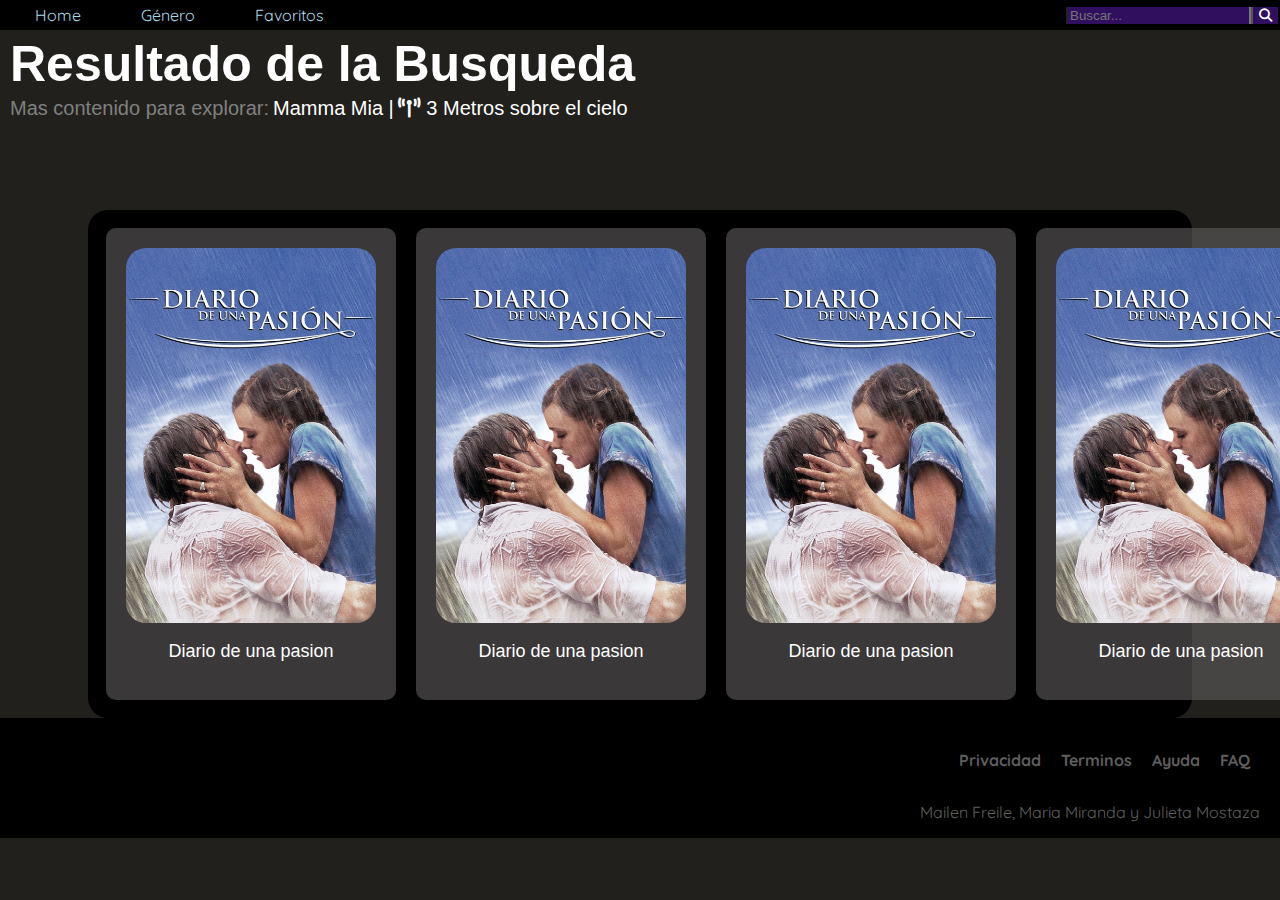
==== busqueda.html @ 89804a3c "Cambios en las distintas paginas y css." ====
<!DOCTYPE html>
<html lang="en">

<head>
    <meta charset="UTF-8">
    <meta name="viewport" content="width=device-width, initial-scale=1.0">
    <title>Document</title>
    <link rel="stylesheet" href="https://cdnjs.cloudflare.com/ajax/libs/font-awesome/6.3.0/css/all.min.css">
    <link rel="stylesheet" href="./css/styles.css">
    <link rel="preconnect" href="https://fonts.googleapis.com">
    <link rel="preconnect" href="https://fonts.gstatic.com" crossorigin>
    <link href="https://fonts.googleapis.com/css2?family=Quicksand&display=swap" rel="stylesheet">
</head>

<body>
    <header class="header flex">

        <nav class="flex">
            <ul class="flex ulHeader">
                <li class="noBullets"><a href="#" class="aHeader sinestilo">Home</a></li>
                <li class="noBullets"><a href="#" class="aHeader sinestilo">Género</a></li>
                <li class="noBullets"><a href="#" class="aHeader sinestilo">Favoritos</a></li>
            </ul>
        </nav>


        <section class="flex">
            <div class="cajaform">
                <form class="form" action="./busqueda.html" method="get">
                    <input type="text" class="barra-buscadora" placeholder="Buscar...">
                    <button type="submit" class="boton-busqueda"> <i class="fa-solid fa-magnifying-glass"></i></button>
                </form>
            </div>
        </section>

    </header>

    <main class="mainBusqueda">
        <h2 class="titbusqueda">Resultado de la Busqueda</h2>
        <div class="cont">
            <p class="contenido">Mas contenido para explorar: </p>
            <p class="contenido2">Mamma Mia |</p>
            <p class="contenido3"><i class="fa-solid fa-tower-broadcast"></i> 3 Metros sobre el cielo</p>
        </div>

        <section class="buscados">
            <a class="underline" href="#">
                <article class="diario">
                    <img class="imgdiario" src="./img/DiarioDeUnaPasionPosterLA.webp" alt="DiarioDeUnaPasion">
                    <p class="tit">Diario de una pasion</p>
                </article>
            </a>
            <a class="underline"href="#">
                <article class="diario">
                    <img class="imgdiario" src="./img/DiarioDeUnaPasionPosterLA.webp" alt="DiarioDeUnaPasion">
                    <p class="tit">Diario de una pasion</p>
                </article>
            </a>
            <a class="underline"href="#">
                <article class="diario">
                    <img class="imgdiario" src="./img/DiarioDeUnaPasionPosterLA.webp" alt="DiarioDeUnaPasion">
                    <p class="tit">Diario de una pasion</p>
                </article>
            </a>
            <a class="underline"href="#">
                <article class="diario">
                    <img class="imgdiario" src="./img/DiarioDeUnaPasionPosterLA.webp" alt="DiarioDeUnaPasion">
                    <p class="tit">Diario de una pasion</p>
                </article>
            </a>
    </main>

    <footer class="footer_class">
        <section class="sect1">
            <ul class="ulfooter">
                <li class="itemfooter"><a href="#">Privacidad</a></li>
                <li class="itemfooter"><a href="#">Terminos</a></li>
                <li class="itemfooter"><a href="#">Ayuda</a></li>
                <li class="itemfooter"><a href="#">FAQ</a></li>
            </ul>
        </section>

        <section class="sect2">
            <p class="miembros"> Mailen Freile, Maria Miranda y Julieta Mostaza</p>
        </section>
    </footer>

</body>

</html>
---- css/styles.css ----
/*generales del header*/
.flex {
    display: flex;
    flex-direction: row;
}

.sinestilo {
    text-decoration: none;
}

.noBullets {
    list-style-type: none;
}



.main-background {
    background-color: black;
}

/*Específicos*/
.header {
    background-color: rgb(0, 0, 0);
    justify-content: space-between;
}

.logo {
    width: 100vw;
}

.ulHeader {
    align-items: center;
    flex-direction: row;
    margin: 5px;
    padding: 0px;
}

.aHeader {
    color: lightblue;
    font-family: "Quicksand", sans-serif;
    margin: 15px;
    padding: 15px;
}

.aHeader:hover {
    color: rgb(173, 134, 210);
}

.cajaform {
    align-self: center;
}

.form {
    display: flex;
    justify-content: flex-end;
    align-items: center;
    margin-right: auto;
    align-self: flex-end;
}

.boton-busqueda {
    background-color: #300f5f;
    color: #fff;
    border-block: none;
}

.barra-buscadora {
    background-color: #300f5f;
    color: #fff;
    border-block: none;
}

/* Header responsivo*/

@media (max-width: 420px) {
    .flex {
        justify-content: center;
        margin: 5px;
    }

    .header {
        flex-direction: column;
    }

    .logo {
        width: 100%;

    }

    .aHeader {
        font-size: smaller;
    }
}

/* -----  FOOTER ----- */
a {
    text-decoration: none;
    color: rgba(255, 255, 255, 0.378);
    font-family: 'Quicksand', sans-serif;
}


.footer_class {
    background-color: black;
    display: flex;
    flex-direction: column;
    align-items: flex-end;
    padding: 0px 20px;
}

.itemfooter {
    margin: 0px 10px;
    display: flex;
    align-items: center;
    font-weight: bold;
}

.itemfooter a:hover {
    color: rgb(173, 134, 210);
    /* Color de resaltado al pasar el mouse*/
}

.ulfooter {
    display: flex;
    flex-direction: row;
    flex-wrap: wrap;
    list-style-type: none;
    justify-content: center;
    background-color: black;
    justify-content: space-around;
    height: 4vh;
    align-items: flex-end;
}

.miembros {
    color: rgba(255, 255, 255, 0.378);
    display: flex;
    align-items: flex-end;
    font-family: 'Quicksand', sans-serif;
    text-align: center;
}

body {
    margin: 0;
    padding: 0;
    font-family: 'Quicksand', sans-serif;
    background-color: #21201c;
}

a {
    text-decoration: none;
}

.main {
    background-color: black;
    text-align: left;
    display: flex;
    flex-direction: column;
    align-items: center;
}

.titulo_section {
    width: 100%;
    color: rgb(212, 207, 227);
    font-weight: bold;
    font-family: 'Quicksand', sans-serif;
    margin-left: 20px;
    font-size: 200%;
}
.titulo_section_fav{
    width: 100%;
    color: rgb(212, 207, 227);
    font-weight: bold;
    font-family: 'Quicksand', sans-serif;
    margin-left: 20px;
    font-size: 200%;
    text-align: center;
}

.caja_articles {
    display: flex;
    flex-wrap: wrap;
    justify-content: center;
    background-color: #1b1a19;
    padding: 20px;
    margin-top: 1%;
    border-radius: 10px;
    width: 100%;
}
.caja_articles_fav {
    display: flex;
    flex-wrap: wrap;
    justify-content: center;
    background-color: #1b1a19;
    padding: 20px;
    margin-top: 1%;
    border-radius: 10px;
    width: 70%;
}

.articles {
    width: 200px;
    height: 410px;
    display: flex;
    flex-direction: column;
    align-items: center;
    justify-content: center;
    background-color: rgba(73, 70, 79, 0.36);
    padding: 20px;
    margin: 10px;
    border-radius: 10px;
}

.articles:hover {
    background-color: #470070;
}

.titulo_peliculas {
    color: rgb(212, 207, 227);
    margin: 10px;
    font-weight: bold;
}

.titulo_peliculas:hover {
    color: rgb(173, 134, 210);
}

.estreno_peliculas {
    color: rgb(212, 207, 227);
    margin: 0%;
    font-size: small;
}

.imgpelicula {
    width: 100%;
    height: 300px;
    /* altura */
    border-radius: 10px;
    object-fit: cover;
    /*para que no se deformen las portadas*/
}

@media (max-width:420px) {
    .main {
        padding: 5%;
    }

    .titulo_section {
        font-size: 150%;
        margin: 5px 0;
        margin-left: 15px;
    }

    .caja_articles {
        padding: 2%;
        margin-top: 2%;
        justify-content: center;
        align-items: center;
        padding-top: 30px;
        padding-bottom: 30px;
        width: 100%;
        flex-direction: row;

    }

    .articles {
        width: 89%;
        padding: 8px;
        margin-top: 2%;
        padding-top: 5%;
    }


    .titulo_peliculas {
        font-size: 14px;
    }

    .imgpelicula {
        height: 360px;
        width: 250px;
    }

    a {
        width: 100%;
    }
}


/* CSS DE GENERO y detalle genero*/

.listado-generos{
    list-style: none;
    padding: 0;
    display: flex;
    flex-wrap: wrap;
    justify-content: space-between;
}
.item-genero {
    margin: 8px;
    padding: 10px 20px;
    width: 370px;
    background-color: #300f5f;
    color: #fff;
    border: 1px solid #2e198b;
    border-radius: 5px;
    font-size: 18px;
}
.item-genero a {
    text-decoration: none;
    color: inherit;
}
.item-genero:hover {
    background-color: #5e30c2;
}

.banner_generos{
    width: 100%;
    border-radius: 10px;
}

.main_borders{
    width: 100%;
}

.video {
    width: 100%;
    height: 400px;
}

.caja_generos{
    display: flex;
    flex-wrap: wrap;
    justify-content: center;
    background-color: #1b1a19;
    padding: 0px;
    border-radius: 10px;
    width: 100%;
    align-items: center;
    margin-top: 10px;
    margin-bottom: 10px;
    margin-left: 0px;
    margin-right: 0px;
    padding-bottom: 10px;
}


.titulo_generos{
    width: 100%;
    color: rgb(212, 207, 227);
    font-weight: bold;
    font-family: 'Quicksand', sans-serif;
    font-size: 200%;
    text-align: center;
}


.caja-detalle-genero{
    display: flex;
    flex-wrap: wrap;
    justify-content: center;
    background-color: #1b1a19;
    padding: 0px;
    border-radius: 10px;
    width: 70%;
    align-items: center;
    margin-top: 10px;
    margin-bottom: 10px;
    margin-left: 15%;
    margin-right: 15%;
    padding-bottom: 10px;
}
.caja-pelicula {
    width: 200px;
    display: flex;
    flex-wrap: wrap;
    justify-content: center;
    background-color: #31302f;
    padding: 20px;
    margin: 10px;
    border-radius: 10px;

}
.caja-pelicula:hover {
    background-color: #470070;
}
.portada{
    width: 100%;
    height: 300px;
    border-radius: 10px;
    object-fit: cover;
}

.titulo-peliculas-genero {
    color: rgb(212, 207, 227);
    margin: 10px;
    font-weight: bold;
}
.titulo-peliculas-generos:hover {
    color: rgb(173, 134, 210);
}
.banner {
    width: 100%;
}
.seccion-banner{
    width: 100%;
    border-radius: 10px;
}
/*Responsive*/

@media (max-width: 420px) {
    
    .caja_generos {
        width: 100%; 
        margin: 10px 0px; 
    }
    .titulo_generos {
        font-size: 100%; 
        text-align: center; 
    }
    .item-genero {
        width: 100px;
        font-size: smaller;
    }
    .caja-detalle-genero{
        width: 100%;
        margin: 0px 0;
    }
    .titulo_generos{
        font-size: larger;
    }
    .caja-pelicula{
        width: 84%;
    }
    .video{
        height: fit-content;
    }
    .portada {
        width: 300px;
        height: 350px;
    }
}

    /* detalle pelicula y detalle serie */


    .pagina {
        display: flex;
        justify-content: center;
        color: white;
        background-color: black;
    }

    .informacion {
        list-style: none;
        padding: 0;
        margin: 0;
        display: flex;
        flex-direction: row;
    }

    .informacion li {
        font-size: 18px;
        margin-right: 20px;
        margin-top: 10px;
        font-family: Arial, Helvetica, sans-serif;
    }

    .verde {
        color: green;
    }

    .informacion li .fa-clapperboard {
        font-size: 24px;
        margin-right: 10px;
    }

    .serie {
        color: rgba(142, 140, 140, 0.905);
        font-family: Arial, Helvetica, sans-serif;
        font-size: 20px;
        padding: 2px;
        margin: 4px;
    }

    .titulo {
        font-family: Arial, Helvetica, sans-serif;
        color: rgb(241, 241, 241);
        font-size: 34px;
        padding: 0px;
        margin: 0px;
    }

    img {
        width: 100%;
        border-top-left-radius: 20px;
        border-top-right-radius: 20px;
        border-radius: 20px;
    }

    .infopeli {
        width: 63vw;
        background-color: rgba(19, 18, 18, 0.075);
        padding: 8px;
        justify-content: center;
        display: flex;
        flex-direction: column;
    }

    .contenedor-input {
        display: flex;
        flex-direction: column;
        margin-top: 20px;
        margin-bottom: 20px;

    }

    .contenedor {
        display: flex;
        flex-direction: column;
        margin-top: 20px;
    }

    .descargar {
        height: 40px;
        font-weight: bold;
    }

    .reproducir {
        height: 40px;
        font-weight: bold;
        background-color: #808080e6;
    }

    .nmr {
        color: rgb(255, 255, 255);
        font-family: Arial, Helvetica, sans-serif;
        font-size: 20px;
        margin: 0px;

    }

    .sinopsis {
        font-family: Arial, Helvetica, sans-serif;
        font-size: 14px;
        margin: 0px;
    }

    .elenco {
        font-family: Arial, Helvetica, sans-serif;
        font-size: 12px;
        color: grey;
        margin-top: 7px;
        margin-bottom: 0px;
    }

    .contenedor2 {
        display: flex;
        justify-content: space-around;

    }

    .caja1 {
        display: flex;
        flex-direction: column;
        align-items: center;
        text-align: center;
        font-family: Arial, Helvetica, sans-serif;

    }

    .caja2 {
        display: flex;
        flex-direction: column;
        align-items: center;
        text-align: center;
        font-family: Arial, Helvetica, sans-serif;
    }

    .caja3 {
        display: flex;
        flex-direction: column;
        align-items: center;
        text-align: center;
        font-family: Arial, Helvetica, sans-serif;
    }

    .caja1 i {
        font-size: 15px;
        margin-top: 6px;
    }

    .caja2 i {
        font-size: 15px;
        margin-top: 6px;
    }

    .caja3 i {
        font-size: 15px;
        margin-top: 6px;
    }

    .caja1 p {
        font-size: 15px;
    }

    .caja2 p {
        font-size: 15px;
    }

    .caja3 p {
        font-size: 15px;
    }

    .heart {
        display: flex;
        flex-direction: row;
        color: red;
        padding: 5px;

    }

    .fa-heart:before {
        content: "\f004";
        margin-right: 5px;
    }

    .fa-heart {
        font-size: 20px;
    }

    /* Responsive */
    @media (max-width: 460px) {
        .infopeli {
            width: 85vw;
            margin-top: 50px;

        }

        .contenedor2 {
            margin-top: 30px;
        }

        .titulo {
            font-size: 33px;
        }

        .informacion {
            flex-direction: column;
            margin-top: 2px;
        }

        .heart {
            margin-top: 10px;
        }

        img {
            margin-bottom: 8px;
        }
    }

 /* CSS de busqueda */
 .mainBusqueda{
    display: flex;
    justify-content: center;
    flex-direction: column;
    flex-wrap: wrap;

}
.contenido2 {
    font-family: Arial, Helvetica, sans-serif;
    font-size: 20px;
    margin-left: 4px;
    color: white;
    margin-top: 4px;
}

.titbusqueda {
    font-family: Arial, Helvetica, sans-serif;
    font-size: 50px;
    margin-bottom: 0px;
    margin-left: 10px;
    color: rgb(255, 255, 255);
    margin-top: 5px;
}

.buscados {
    width: 85vw;
    background-color: #000000;
    padding: 8px;
    justify-content: center;
    display: flex;
    flex-direction: row;
    margin: 0 auto;
    align-items: center;
    border-radius: 20px;
    margin-top: 70px;
    justify-content: space-between;
}

.diario{
        width: 250px;
        display: flex;
        flex-wrap: wrap;
        justify-content: center;
        background-color: #645f5f95;
        padding: 20px;
        margin: 10px;
        border-radius: 10px;   
}
.diario:hover{
    background-color: #5e30c2;
}

.imgdiario {
    width: 100%;
    border-radius: 20px;
}

.titd {
    font-family: Arial, Helvetica, sans-serif;
    font-size: 20px;
    font-weight: 100;

}

.contenido {
    font-family: Arial, Helvetica, sans-serif;
    font-size: 20px;
    color: grey;
    margin-top: 4px;
}

.cont {
    display: flex;
    flex-direction: row;
    margin-left: 10px;
    align-items: center;
}

.tit {
    font-family: Arial, Helvetica, sans-serif;
    font-size: 18px;
    color: #ffffff;
 
}

.iclass {
    display: flex;
    flex-direction: column;
}

.recomendacion {
    list-style: none;
    display: flex;
    flex-direction: row;
    align-items: center;
}

.contenido3 {
    font-family: Arial, Helvetica, sans-serif;
    font-size: 20px;
    margin-left: 4px;
    color: white;
    margin-top: 4px;
}

.contenido2:hover {
    color:#5e30c2;
}

.contenido3:hover {
    color: #5e30c2;
}
.underline{
    text-decoration: none;
}

/* responsive */
@media (max-width: 460px ) {
.cont{
    margin-top: 25px;
}
.buscados{
    display: flex;
    flex-direction: column;
    margin-top: 10px;
}
}
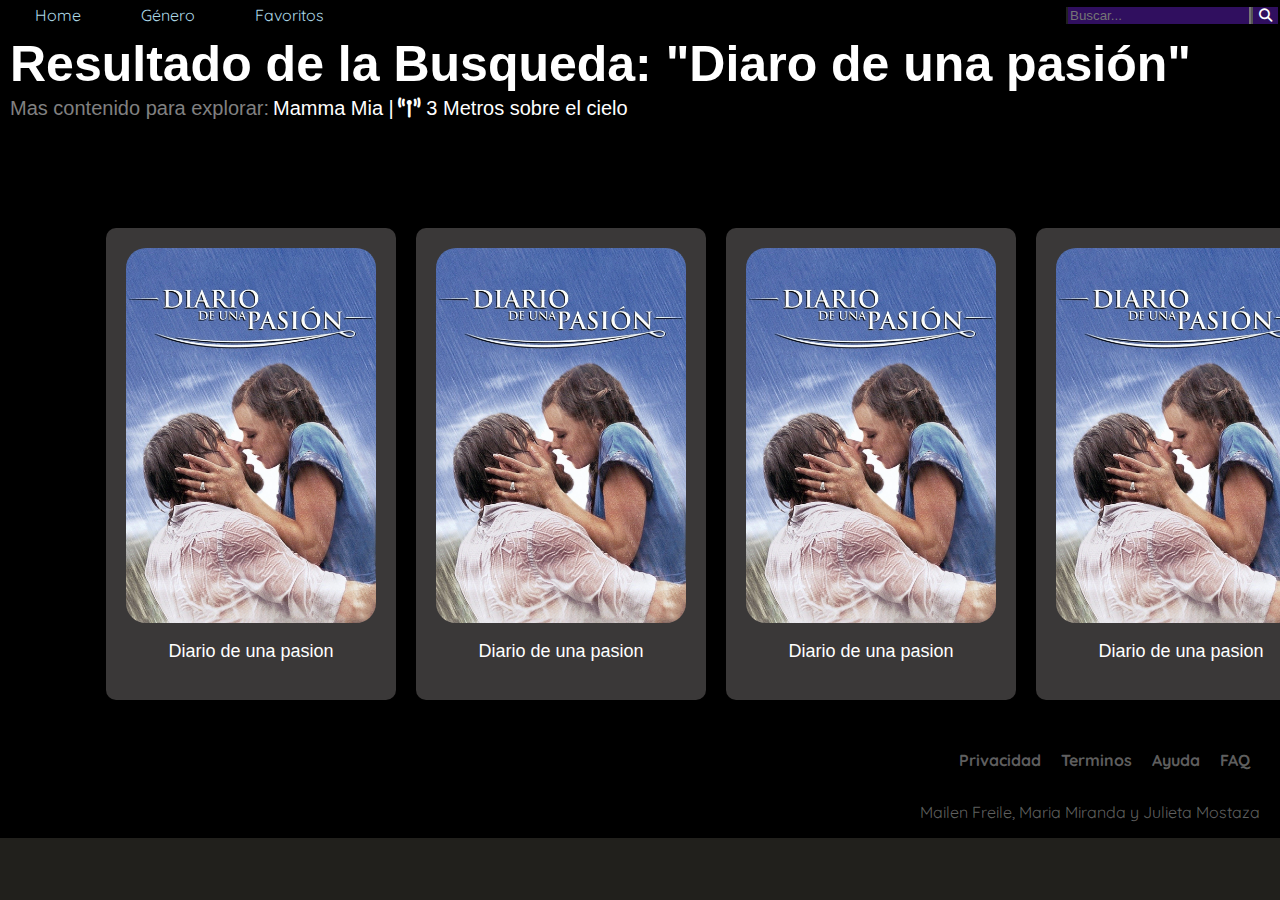
==== commit 395907f3: "Hipervinculos" ====
--- a/busqueda.html
+++ b/busqueda.html
@@ -17,9 +17,9 @@
 
         <nav class="flex">
             <ul class="flex ulHeader">
-                <li class="noBullets"><a href="#" class="aHeader sinestilo">Home</a></li>
-                <li class="noBullets"><a href="#" class="aHeader sinestilo">Género</a></li>
-                <li class="noBullets"><a href="#" class="aHeader sinestilo">Favoritos</a></li>
+                <li class="noBullets"><a href="./home.html" class="aHeader sinestilo">Home</a></li>
+                <li class="noBullets"><a href="./genero.html" class="aHeader sinestilo">Género</a></li>
+                <li class="noBullets"><a href="./favoritos.html" class="aHeader sinestilo">Favoritos</a></li>
             </ul>
         </nav>
 
@@ -36,7 +36,8 @@
     </header>
 
     <main class="mainBusqueda">
-        <h2 class="titbusqueda">Resultado de la Busqueda</h2>
+        <h2 class="noResults">No se encontraron resultados</h2>
+        <h2 class="titbusqueda">Resultado de la Busqueda: "Diaro de una pasión"</h2>
         <div class="cont">
             <p class="contenido">Mas contenido para explorar: </p>
             <p class="contenido2">Mamma Mia |</p>
@@ -44,25 +45,25 @@
         </div>
 
         <section class="buscados">
-            <a class="underline" href="#">
+            <a class="underline" href="./detallepelicula copy.html">
                 <article class="diario">
                     <img class="imgdiario" src="./img/DiarioDeUnaPasionPosterLA.webp" alt="DiarioDeUnaPasion">
                     <p class="tit">Diario de una pasion</p>
                 </article>
             </a>
-            <a class="underline"href="#">
+            <a class="underline" href="./detallepelicula copy.html">
                 <article class="diario">
                     <img class="imgdiario" src="./img/DiarioDeUnaPasionPosterLA.webp" alt="DiarioDeUnaPasion">
                     <p class="tit">Diario de una pasion</p>
                 </article>
             </a>
-            <a class="underline"href="#">
+            <a class="underline" href="./detallepelicula copy.html">
                 <article class="diario">
                     <img class="imgdiario" src="./img/DiarioDeUnaPasionPosterLA.webp" alt="DiarioDeUnaPasion">
                     <p class="tit">Diario de una pasion</p>
                 </article>
             </a>
-            <a class="underline"href="#">
+            <a class="underline" href="./detallepelicula copy.html">
                 <article class="diario">
                     <img class="imgdiario" src="./img/DiarioDeUnaPasionPosterLA.webp" alt="DiarioDeUnaPasion">
                     <p class="tit">Diario de una pasion</p>
--- a/css/styles.css
+++ b/css/styles.css
@@ -16,6 +16,9 @@
 
 .main-background {
     background-color: black;
+    display: flex;
+    flex-direction: column;
+    align-items: center;
 }
 
 /*Específicos*/
@@ -167,7 +170,8 @@
     margin-left: 20px;
     font-size: 200%;
 }
-.titulo_section_fav{
+
+.titulo_section_fav {
     width: 100%;
     color: rgb(212, 207, 227);
     font-weight: bold;
@@ -187,6 +191,7 @@
     border-radius: 10px;
     width: 100%;
 }
+
 .caja_articles_fav {
     display: flex;
     flex-wrap: wrap;
@@ -288,13 +293,14 @@
 
 /* CSS DE GENERO y detalle genero*/
 
-.listado-generos{
+.listado-generos {
     list-style: none;
     padding: 0;
     display: flex;
     flex-wrap: wrap;
     justify-content: space-between;
 }
+
 .item-genero {
     margin: 8px;
     padding: 10px 20px;
@@ -305,20 +311,22 @@
     border-radius: 5px;
     font-size: 18px;
 }
+
 .item-genero a {
     text-decoration: none;
     color: inherit;
 }
+
 .item-genero:hover {
     background-color: #5e30c2;
 }
 
-.banner_generos{
-    width: 100%;
-    border-radius: 10px;
-}
-
-.main_borders{
+.banner_generos {
+    width: 100%;
+    border-radius: 10px;
+}
+
+.main_borders {
     width: 100%;
 }
 
@@ -327,7 +335,7 @@
     height: 400px;
 }
 
-.caja_generos{
+.caja_generos {
     display: flex;
     flex-wrap: wrap;
     justify-content: center;
@@ -344,7 +352,7 @@
 }
 
 
-.titulo_generos{
+.titulo_generos {
     width: 100%;
     color: rgb(212, 207, 227);
     font-weight: bold;
@@ -354,14 +362,14 @@
 }
 
 
-.caja-detalle-genero{
+.caja-detalle-genero {
     display: flex;
     flex-wrap: wrap;
     justify-content: center;
     background-color: #1b1a19;
     padding: 0px;
     border-radius: 10px;
-    width: 70%;
+    max-width: 900px;
     align-items: center;
     margin-top: 10px;
     margin-bottom: 10px;
@@ -369,6 +377,7 @@
     margin-right: 15%;
     padding-bottom: 10px;
 }
+
 .caja-pelicula {
     width: 200px;
     display: flex;
@@ -380,10 +389,12 @@
     border-radius: 10px;
 
 }
+
 .caja-pelicula:hover {
     background-color: #470070;
 }
-.portada{
+
+.portada {
     width: 100%;
     height: 300px;
     border-radius: 10px;
@@ -395,277 +406,296 @@
     margin: 10px;
     font-weight: bold;
 }
+
 .titulo-peliculas-generos:hover {
     color: rgb(173, 134, 210);
 }
+
 .banner {
     width: 100%;
 }
-.seccion-banner{
-    width: 100%;
-    border-radius: 10px;
-}
+
+.seccion-banner {
+    width: 100%;
+    border-radius: 10px;
+}
+
 /*Responsive*/
 
 @media (max-width: 420px) {
-    
+
     .caja_generos {
-        width: 100%; 
-        margin: 10px 0px; 
-    }
+        width: 100%;
+        margin: 10px 0px;
+    }
+
     .titulo_generos {
-        font-size: 100%; 
-        text-align: center; 
-    }
+        font-size: 100%;
+        text-align: center;
+    }
+
     .item-genero {
         width: 100px;
         font-size: smaller;
     }
-    .caja-detalle-genero{
+
+    .caja-detalle-genero {
         width: 100%;
         margin: 0px 0;
     }
-    .titulo_generos{
+
+    .titulo_generos {
         font-size: larger;
     }
-    .caja-pelicula{
+
+    .caja-pelicula {
         width: 84%;
     }
-    .video{
+
+    .video {
         height: fit-content;
     }
+
     .portada {
         width: 300px;
         height: 350px;
     }
 }
 
-    /* detalle pelicula y detalle serie */
-
-
-    .pagina {
-        display: flex;
-        justify-content: center;
-        color: white;
-        background-color: black;
+/* detalle pelicula y detalle serie */
+
+.noResults {
+    display: none;
+}
+
+.pagina {
+    display: flex;
+    justify-content: center;
+    color: white;
+    background-color: black;
+}
+
+.informacion {
+    list-style: none;
+    padding: 0;
+    margin: 0;
+    display: flex;
+    flex-direction: row;
+}
+
+.informacion li {
+    font-size: 18px;
+    margin-right: 20px;
+    margin-top: 10px;
+    font-family: Arial, Helvetica, sans-serif;
+}
+
+.verde {
+    color: green;
+}
+
+.informacion li .fa-clapperboard {
+    font-size: 24px;
+    margin-right: 10px;
+}
+
+.serie {
+    color: rgba(142, 140, 140, 0.905);
+    font-family: Arial, Helvetica, sans-serif;
+    font-size: 20px;
+    padding: 2px;
+    margin: 4px;
+}
+
+.titulo {
+    font-family: Arial, Helvetica, sans-serif;
+    color: rgb(241, 241, 241);
+    font-size: 34px;
+    padding: 0px;
+    margin: 0px;
+}
+
+img {
+    width: 100%;
+    border-top-left-radius: 20px;
+    border-top-right-radius: 20px;
+    border-radius: 20px;
+}
+
+.infopeli {
+    width: 63vw;
+    background-color: rgba(19, 18, 18, 0.075);
+    padding: 8px;
+    justify-content: center;
+    display: flex;
+    flex-direction: column;
+}
+
+.contenedor-input {
+    display: flex;
+    flex-direction: column;
+    margin-top: 20px;
+    margin-bottom: 20px;
+
+}
+
+.contenedor {
+    display: flex;
+    flex-direction: column;
+    margin-top: 20px;
+}
+
+.descargar {
+    height: 40px;
+    font-weight: bold;
+}
+
+.reproducir {
+    height: 40px;
+    font-weight: bold;
+    background-color: #808080e6;
+}
+
+.nmr {
+    color: rgb(255, 255, 255);
+    font-family: Arial, Helvetica, sans-serif;
+    font-size: 20px;
+    margin: 0px;
+
+}
+
+.sinopsis {
+    font-family: Arial, Helvetica, sans-serif;
+    font-size: 14px;
+    margin: 0px;
+}
+
+.elenco {
+    font-family: Arial, Helvetica, sans-serif;
+    font-size: 12px;
+    color: grey;
+    margin-top: 7px;
+    margin-bottom: 0px;
+}
+
+.contenedor2 {
+    display: flex;
+    justify-content: space-around;
+
+}
+
+.caja1 {
+    display: flex;
+    flex-direction: column;
+    align-items: center;
+    text-align: center;
+    font-family: Arial, Helvetica, sans-serif;
+
+}
+
+.caja2 {
+    display: flex;
+    flex-direction: column;
+    align-items: center;
+    text-align: center;
+    font-family: Arial, Helvetica, sans-serif;
+}
+
+.caja3 {
+    display: flex;
+    flex-direction: column;
+    align-items: center;
+    text-align: center;
+    font-family: Arial, Helvetica, sans-serif;
+}
+
+.caja1 i {
+    font-size: 15px;
+    margin-top: 6px;
+}
+
+.caja2 i {
+    font-size: 15px;
+    margin-top: 6px;
+}
+
+.caja3 i {
+    font-size: 15px;
+    margin-top: 6px;
+}
+
+.caja1 p {
+    font-size: 15px;
+}
+
+.caja2 a {
+    font-size: 15px;
+    color: white;
+    margin-top: 14px;
+    font-family: Arial, Helvetica, sans-serif;
+}
+
+.caja3 p {
+    font-size: 15px;
+}
+
+.heart {
+    display: flex;
+    flex-direction: row;
+    color: red;
+    padding: 5px;
+
+}
+
+.fa-heart:before {
+    content: "\f004";
+    margin-right: 5px;
+}
+
+.fa-heart {
+    font-size: 20px;
+}
+
+/* Responsive */
+@media (max-width: 460px) {
+    .infopeli {
+        width: 85vw;
+        margin-top: 50px;
+
+    }
+
+    .contenedor2 {
+        margin-top: 30px;
+    }
+
+    .titulo {
+        font-size: 33px;
     }
 
     .informacion {
-        list-style: none;
-        padding: 0;
-        margin: 0;
-        display: flex;
-        flex-direction: row;
-    }
-
-    .informacion li {
-        font-size: 18px;
-        margin-right: 20px;
+        flex-direction: column;
+        margin-top: 2px;
+    }
+
+    .heart {
         margin-top: 10px;
-        font-family: Arial, Helvetica, sans-serif;
-    }
-
-    .verde {
-        color: green;
-    }
-
-    .informacion li .fa-clapperboard {
-        font-size: 24px;
-        margin-right: 10px;
-    }
-
-    .serie {
-        color: rgba(142, 140, 140, 0.905);
-        font-family: Arial, Helvetica, sans-serif;
-        font-size: 20px;
-        padding: 2px;
-        margin: 4px;
-    }
-
-    .titulo {
-        font-family: Arial, Helvetica, sans-serif;
-        color: rgb(241, 241, 241);
-        font-size: 34px;
-        padding: 0px;
-        margin: 0px;
     }
 
     img {
-        width: 100%;
-        border-top-left-radius: 20px;
-        border-top-right-radius: 20px;
-        border-radius: 20px;
-    }
-
-    .infopeli {
-        width: 63vw;
-        background-color: rgba(19, 18, 18, 0.075);
-        padding: 8px;
-        justify-content: center;
-        display: flex;
-        flex-direction: column;
-    }
-
-    .contenedor-input {
-        display: flex;
-        flex-direction: column;
-        margin-top: 20px;
-        margin-bottom: 20px;
-
-    }
-
-    .contenedor {
-        display: flex;
-        flex-direction: column;
-        margin-top: 20px;
-    }
-
-    .descargar {
-        height: 40px;
-        font-weight: bold;
-    }
-
-    .reproducir {
-        height: 40px;
-        font-weight: bold;
-        background-color: #808080e6;
-    }
-
-    .nmr {
-        color: rgb(255, 255, 255);
-        font-family: Arial, Helvetica, sans-serif;
-        font-size: 20px;
-        margin: 0px;
-
-    }
-
-    .sinopsis {
-        font-family: Arial, Helvetica, sans-serif;
-        font-size: 14px;
-        margin: 0px;
-    }
-
-    .elenco {
-        font-family: Arial, Helvetica, sans-serif;
-        font-size: 12px;
-        color: grey;
-        margin-top: 7px;
-        margin-bottom: 0px;
-    }
-
-    .contenedor2 {
-        display: flex;
-        justify-content: space-around;
-
-    }
-
-    .caja1 {
-        display: flex;
-        flex-direction: column;
-        align-items: center;
-        text-align: center;
-        font-family: Arial, Helvetica, sans-serif;
-
-    }
-
-    .caja2 {
-        display: flex;
-        flex-direction: column;
-        align-items: center;
-        text-align: center;
-        font-family: Arial, Helvetica, sans-serif;
-    }
-
-    .caja3 {
-        display: flex;
-        flex-direction: column;
-        align-items: center;
-        text-align: center;
-        font-family: Arial, Helvetica, sans-serif;
-    }
-
-    .caja1 i {
-        font-size: 15px;
-        margin-top: 6px;
-    }
-
-    .caja2 i {
-        font-size: 15px;
-        margin-top: 6px;
-    }
-
-    .caja3 i {
-        font-size: 15px;
-        margin-top: 6px;
-    }
-
-    .caja1 p {
-        font-size: 15px;
-    }
-
-    .caja2 p {
-        font-size: 15px;
-    }
-
-    .caja3 p {
-        font-size: 15px;
-    }
-
-    .heart {
-        display: flex;
-        flex-direction: row;
-        color: red;
-        padding: 5px;
-
-    }
-
-    .fa-heart:before {
-        content: "\f004";
-        margin-right: 5px;
-    }
-
-    .fa-heart {
-        font-size: 20px;
-    }
-
-    /* Responsive */
-    @media (max-width: 460px) {
-        .infopeli {
-            width: 85vw;
-            margin-top: 50px;
-
-        }
-
-        .contenedor2 {
-            margin-top: 30px;
-        }
-
-        .titulo {
-            font-size: 33px;
-        }
-
-        .informacion {
-            flex-direction: column;
-            margin-top: 2px;
-        }
-
-        .heart {
-            margin-top: 10px;
-        }
-
-        img {
-            margin-bottom: 8px;
-        }
-    }
-
- /* CSS de busqueda */
- .mainBusqueda{
+        margin-bottom: 8px;
+    }
+}
+
+/* CSS de busqueda */
+.mainBusqueda {
     display: flex;
     justify-content: center;
     flex-direction: column;
     flex-wrap: wrap;
-
-}
+    background-color: #000000;
+
+}
+
 .contenido2 {
     font-family: Arial, Helvetica, sans-serif;
     font-size: 20px;
@@ -697,17 +727,18 @@
     justify-content: space-between;
 }
 
-.diario{
-        width: 250px;
-        display: flex;
-        flex-wrap: wrap;
-        justify-content: center;
-        background-color: #645f5f95;
-        padding: 20px;
-        margin: 10px;
-        border-radius: 10px;   
-}
-.diario:hover{
+.diario {
+    width: 250px;
+    display: flex;
+    flex-wrap: wrap;
+    justify-content: center;
+    background-color: #645f5f95;
+    padding: 20px;
+    margin: 10px;
+    border-radius: 10px;
+}
+
+.diario:hover {
     background-color: #5e30c2;
 }
 
@@ -741,7 +772,7 @@
     font-family: Arial, Helvetica, sans-serif;
     font-size: 18px;
     color: #ffffff;
- 
+
 }
 
 .iclass {
@@ -765,24 +796,26 @@
 }
 
 .contenido2:hover {
-    color:#5e30c2;
+    color: #5e30c2;
 }
 
 .contenido3:hover {
     color: #5e30c2;
 }
-.underline{
+
+.underline {
     text-decoration: none;
 }
 
 /* responsive */
-@media (max-width: 460px ) {
-.cont{
-    margin-top: 25px;
-}
-.buscados{
-    display: flex;
-    flex-direction: column;
-    margin-top: 10px;
-}
+@media (max-width: 460px) {
+    .cont {
+        margin-top: 25px;
+    }
+
+    .buscados {
+        display: flex;
+        flex-direction: column;
+        margin-top: 10px;
+    }
 }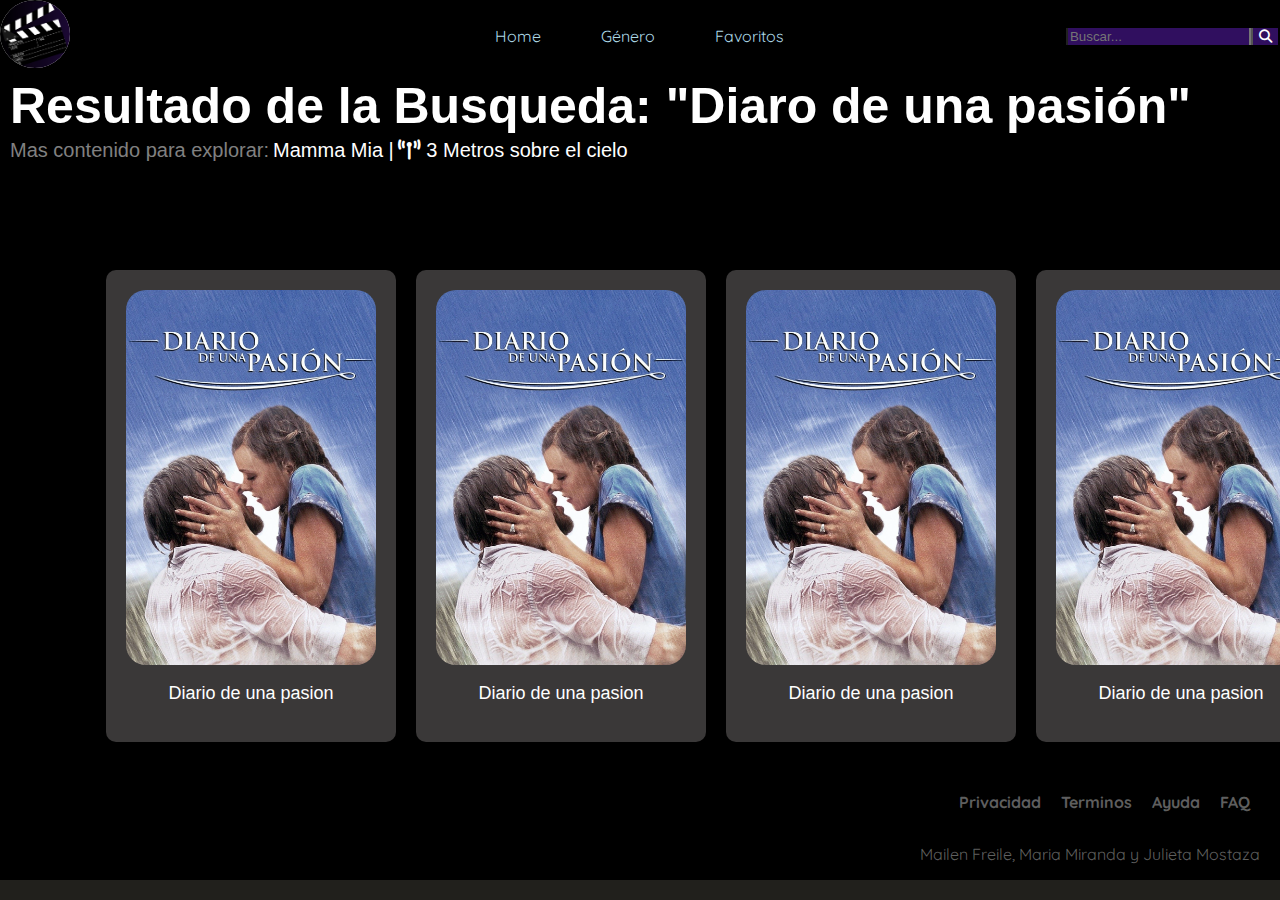
==== commit 56125f50: "Corrección de errores en el main y header de cada página" ====
--- a/busqueda.html
+++ b/busqueda.html
@@ -14,8 +14,12 @@
 
 <body>
     <header class="header flex">
+       
+        <section class="img-logo">
+            <img src="./img/logo-movie.png" class="logo-movie">
+        </section>
 
-        <nav class="flex">
+        <nav class="menu">
             <ul class="flex ulHeader">
                 <li class="noBullets"><a href="./home.html" class="aHeader sinestilo">Home</a></li>
                 <li class="noBullets"><a href="./genero.html" class="aHeader sinestilo">Género</a></li>
@@ -24,7 +28,7 @@
         </nav>
 
 
-        <section class="flex">
+        <section class="busqueda-form">
             <div class="cajaform">
                 <form class="form" action="./busqueda.html" method="get">
                     <input type="text" class="barra-buscadora" placeholder="Buscar...">
@@ -32,6 +36,8 @@
                 </form>
             </div>
         </section>
+
+       
 
     </header>
 
--- a/css/styles.css
+++ b/css/styles.css
@@ -12,8 +12,6 @@
     list-style-type: none;
 }
 
-
-
 .main-background {
     background-color: black;
     display: flex;
@@ -22,6 +20,14 @@
 }
 
 /*Específicos*/
+.img-logo {
+    width: 33%;
+}
+.menu{
+    width: 33%;
+    display: flex;
+    justify-content: center;
+}
 .header {
     background-color: rgb(0, 0, 0);
     justify-content: space-between;
@@ -73,6 +79,16 @@
     border-block: none;
 }
 
+.logo-movie{
+    width: 70px;
+    background-color: white;
+    border-radius: 50%;
+}
+.busqueda-form{
+    display: flex;
+    width: 33%;
+    justify-content: flex-end;
+}
 /* Header responsivo*/
 
 @media (max-width: 420px) {
@@ -92,6 +108,27 @@
 
     .aHeader {
         font-size: smaller;
+    }
+
+    .img-logo{
+        display: flex;
+        justify-content: center;
+        width: 100%;
+        margin: 5px 0px;
+    }
+
+    .menu{
+        display: flex;
+        justify-content: center;
+        width: 100%;
+        margin: 5px 0px;
+    }
+
+    .busqueda-form{
+        display: flex;
+        justify-content: center;
+        width: 100%;
+        margin: 5px 0px;
     }
 }
 
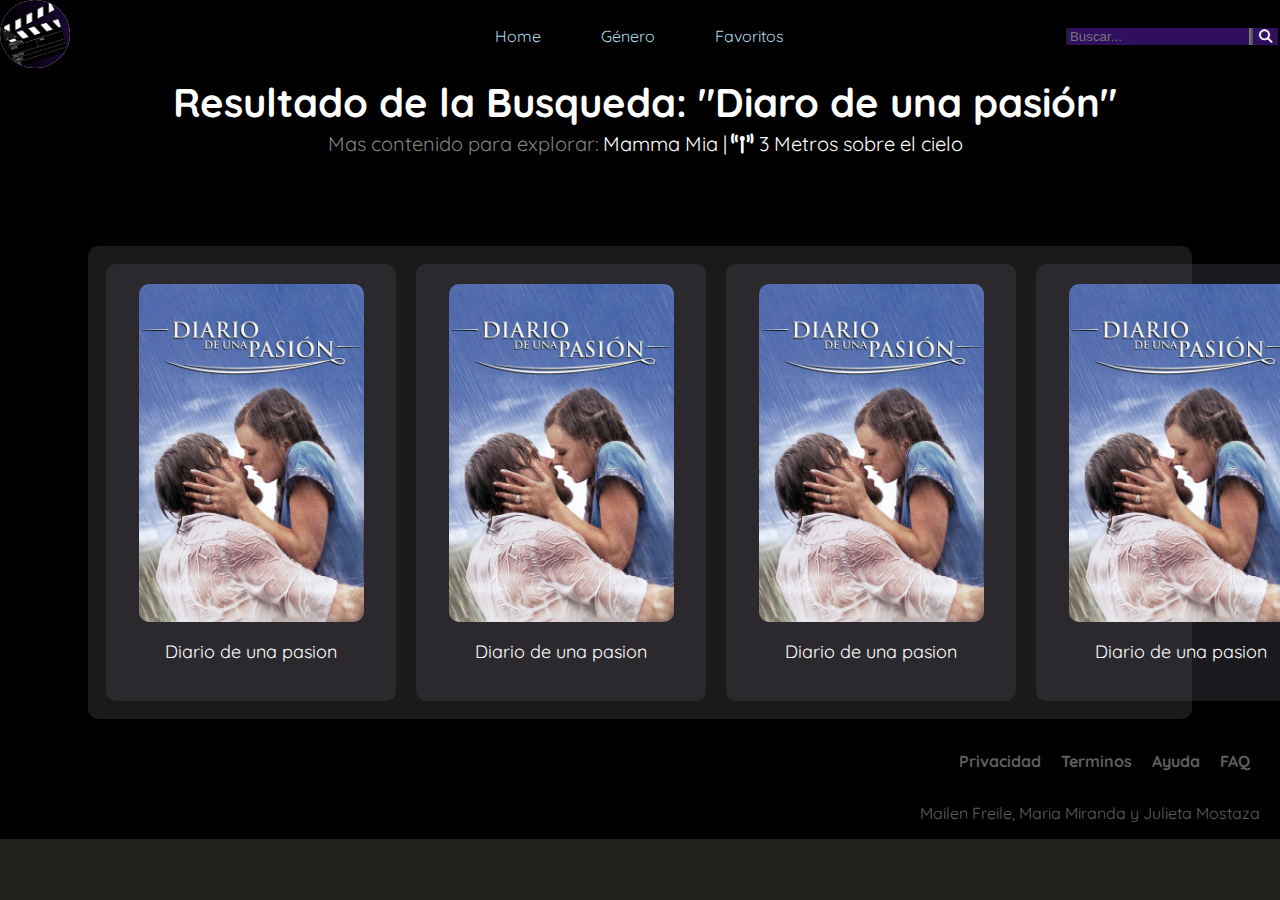
==== commit b7382b4c: "Ultimos detalles" ====
--- a/busqueda.html
+++ b/busqueda.html
@@ -31,7 +31,7 @@
         <section class="busqueda-form">
             <div class="cajaform">
                 <form class="form" action="./busqueda.html" method="get">
-                    <input type="text" class="barra-buscadora" placeholder="Buscar...">
+                    <input type="text" class="barra-buscadora" placeholder="Buscar..."name="busqueda">
                     <button type="submit" class="boton-busqueda"> <i class="fa-solid fa-magnifying-glass"></i></button>
                 </form>
             </div>
--- a/css/styles.css
+++ b/css/styles.css
@@ -179,6 +179,7 @@
     font-family: 'Quicksand', sans-serif;
     text-align: center;
 }
+/* Home y favoritos*/
 
 body {
     margin: 0;
@@ -213,9 +214,10 @@
     color: rgb(212, 207, 227);
     font-weight: bold;
     font-family: 'Quicksand', sans-serif;
-    margin-left: 20px;
     font-size: 200%;
     text-align: center;
+    margin-top: 0%;
+    margin-bottom: 2%;
 }
 
 .caja_articles {
@@ -242,7 +244,19 @@
 
 .articles {
     width: 200px;
-    height: 410px;
+    height: 350px;
+    display: flex;
+    flex-direction: column;
+    align-items: center;
+    justify-content: center;
+    background-color: rgba(73, 70, 79, 0.36);
+    padding: 20px;
+    margin: 10px;
+    border-radius: 10px;
+}
+.articles_fav {
+    width: 200px;
+    height: 350px;
     display: flex;
     flex-direction: column;
     align-items: center;
@@ -281,36 +295,48 @@
     object-fit: cover;
     /*para que no se deformen las portadas*/
 }
+.videoFav{
+    width: 100%;
+    height: 400px;
+}
+
 
 @media (max-width:420px) {
     .main {
         padding: 5%;
     }
-
+    .titulo_section_fav{
+        font-size: larger;
+    }
     .titulo_section {
         font-size: 150%;
         margin: 5px 0;
         margin-left: 15px;
     }
 
-    .caja_articles {
+    .caja_articles_fav {
         padding: 2%;
         margin-top: 2%;
         justify-content: center;
         align-items: center;
-        padding-top: 30px;
-        padding-bottom: 30px;
         width: 100%;
         flex-direction: row;
 
     }
-
-    .articles {
+    .articles{
         width: 89%;
+        height: fit-content;
         padding: 8px;
         margin-top: 2%;
         padding-top: 5%;
     }
+    .articles_fav {
+        width: 89%;
+        height: fit-content;
+        padding: 8px;
+        margin-top: 2%;
+        padding-top: 5%;
+    }
 
 
     .titulo_peliculas {
@@ -325,6 +351,10 @@
     a {
         width: 100%;
     }
+    .videoFav {
+        height: fit-content;
+    }
+
 }
 
 
@@ -368,8 +398,9 @@
 }
 
 .video {
-    width: 100%;
+    width: 900px;
     height: 400px;
+    padding: 20px;
 }
 
 .caja_generos {
@@ -412,7 +443,7 @@
     margin-bottom: 10px;
     margin-left: 15%;
     margin-right: 15%;
-    padding-bottom: 10px;
+   
 }
 
 .caja-pelicula {
@@ -524,7 +555,7 @@
     font-size: 18px;
     margin-right: 20px;
     margin-top: 10px;
-    font-family: Arial, Helvetica, sans-serif;
+    font-family: "Quicksand", sans-serif;
 }
 
 .verde {
@@ -538,14 +569,14 @@
 
 .serie {
     color: rgba(142, 140, 140, 0.905);
-    font-family: Arial, Helvetica, sans-serif;
+    font-family: "Quicksand", sans-serif;
     font-size: 20px;
     padding: 2px;
     margin: 4px;
 }
 
 .titulo {
-    font-family: Arial, Helvetica, sans-serif;
+    font-family: "Quicksand", sans-serif;
     color: rgb(241, 241, 241);
     font-size: 34px;
     padding: 0px;
@@ -595,20 +626,20 @@
 
 .nmr {
     color: rgb(255, 255, 255);
-    font-family: Arial, Helvetica, sans-serif;
+    font-family: "Quicksand", sans-serif;
     font-size: 20px;
     margin: 0px;
 
 }
 
 .sinopsis {
-    font-family: Arial, Helvetica, sans-serif;
+    font-family: "Quicksand", sans-serif;
     font-size: 14px;
     margin: 0px;
 }
 
 .elenco {
-    font-family: Arial, Helvetica, sans-serif;
+    font-family: "Quicksand", sans-serif;
     font-size: 12px;
     color: grey;
     margin-top: 7px;
@@ -626,7 +657,7 @@
     flex-direction: column;
     align-items: center;
     text-align: center;
-    font-family: Arial, Helvetica, sans-serif;
+    font-family: "Quicksand", sans-serif;
 
 }
 
@@ -635,7 +666,7 @@
     flex-direction: column;
     align-items: center;
     text-align: center;
-    font-family: Arial, Helvetica, sans-serif;
+    font-family: "Quicksand", sans-serif;
 }
 
 .caja3 {
@@ -643,7 +674,7 @@
     flex-direction: column;
     align-items: center;
     text-align: center;
-    font-family: Arial, Helvetica, sans-serif;
+    font-family: "Quicksand", sans-serif;
 }
 
 .caja1 i {
@@ -669,7 +700,7 @@
     font-size: 15px;
     color: white;
     margin-top: 14px;
-    font-family: Arial, Helvetica, sans-serif;
+    font-family: "Quicksand", sans-serif;
 }
 
 .caja3 p {
@@ -700,7 +731,7 @@
         margin-top: 50px;
 
     }
-
+    
     .contenedor2 {
         margin-top: 30px;
     }
@@ -728,22 +759,35 @@
     display: flex;
     justify-content: center;
     flex-direction: column;
-    flex-wrap: wrap;
-    background-color: #000000;
-
-}
-
+    background-color: black;
+    align-items: center;
+
+}
+.contenido {
+    font-family: "Quicksand", sans-serif;
+    font-size: 20px;
+    color: grey;
+    margin-top: 4px;
+}
 .contenido2 {
-    font-family: Arial, Helvetica, sans-serif;
+    font-family: "Quicksand", sans-serif;
     font-size: 20px;
     margin-left: 4px;
     color: white;
     margin-top: 4px;
 }
 
+.contenido3 {
+    font-family: "Quicksand", sans-serif;
+    font-size: 20px;
+    margin-left: 4px;
+    color: white;
+    margin-top: 4px;
+}
+
 .titbusqueda {
-    font-family: Arial, Helvetica, sans-serif;
-    font-size: 50px;
+    font-family: "Quicksand", sans-serif;
+    font-size: 40px;
     margin-bottom: 0px;
     margin-left: 10px;
     color: rgb(255, 255, 255);
@@ -752,14 +796,14 @@
 
 .buscados {
     width: 85vw;
-    background-color: #000000;
+    background-color: #1b1a19;
     padding: 8px;
     justify-content: center;
     display: flex;
     flex-direction: row;
     margin: 0 auto;
     align-items: center;
-    border-radius: 20px;
+    border-radius: 10px;
     margin-top: 70px;
     justify-content: space-between;
 }
@@ -769,35 +813,29 @@
     display: flex;
     flex-wrap: wrap;
     justify-content: center;
-    background-color: #645f5f95;
+    align-items: center;
+    background-color: rgba(73, 70, 79, 0.36);
     padding: 20px;
     margin: 10px;
     border-radius: 10px;
 }
 
 .diario:hover {
-    background-color: #5e30c2;
+    background-color: #470070;
 }
 
 .imgdiario {
-    width: 100%;
-    border-radius: 20px;
+    width: 90%;
+    border-radius: 10px;
 }
 
 .titd {
-    font-family: Arial, Helvetica, sans-serif;
+    font-family: "Quicksand", sans-serif;
     font-size: 20px;
     font-weight: 100;
 
 }
 
-.contenido {
-    font-family: Arial, Helvetica, sans-serif;
-    font-size: 20px;
-    color: grey;
-    margin-top: 4px;
-}
-
 .cont {
     display: flex;
     flex-direction: row;
@@ -806,7 +844,7 @@
 }
 
 .tit {
-    font-family: Arial, Helvetica, sans-serif;
+    font-family: "Quicksand", sans-serif;
     font-size: 18px;
     color: #ffffff;
 
@@ -824,20 +862,12 @@
     align-items: center;
 }
 
-.contenido3 {
-    font-family: Arial, Helvetica, sans-serif;
-    font-size: 20px;
-    margin-left: 4px;
-    color: white;
-    margin-top: 4px;
-}
-
 .contenido2:hover {
-    color: #5e30c2;
+    background-color: #470070;
 }
 
 .contenido3:hover {
-    color: #5e30c2;
+    background-color: #470070;
 }
 
 .underline {
@@ -849,10 +879,36 @@
     .cont {
         margin-top: 25px;
     }
-
+    .diario{
+        width: 88%;
+        height: fit-content;
+        padding: 8px;
+        padding-top: 5%;
+        margin: 2%;
+    }
     .buscados {
         display: flex;
         flex-direction: column;
         margin-top: 10px;
-    }
+        width: 100%;
+        
+    }
+    
+    .contenido{
+        font-size: smaller;
+    }
+    .contenido2{
+        font-size: smaller;
+    }
+    .contenido3{
+        font-size: smaller;
+    }
+    .titbusqueda{
+        font-size: larger;
+
+    }
+    .a{
+        width: 100%;
+    }
+   
 }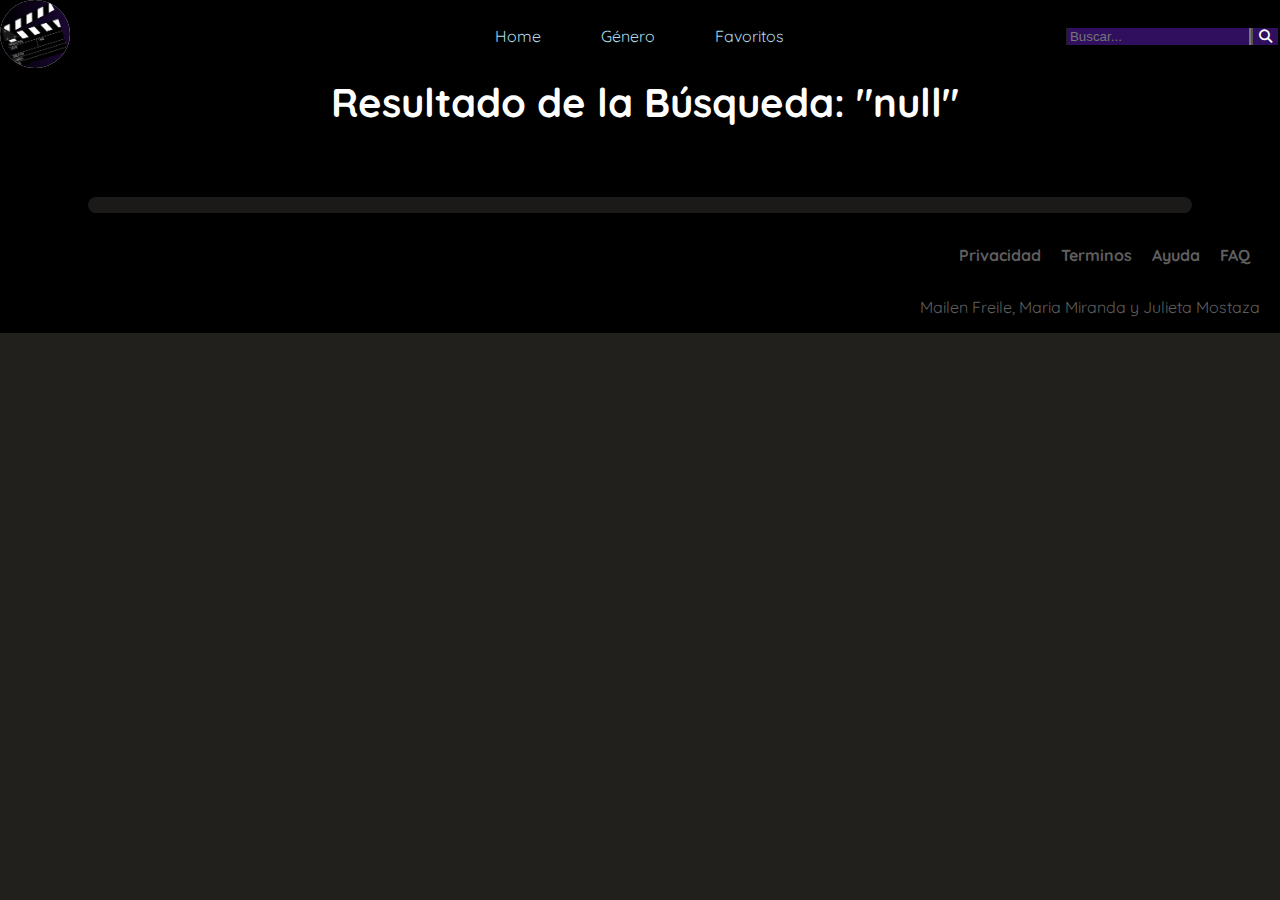
==== commit d5e343e0: "js de la pagina de busqueda con sus modificaciones en el html" ====
--- a/busqueda.html
+++ b/busqueda.html
@@ -42,39 +42,12 @@
     </header>
 
     <main class="mainBusqueda">
-        <h2 class="noResults">No se encontraron resultados</h2>
-        <h2 class="titbusqueda">Resultado de la Busqueda: "Diaro de una pasión"</h2>
-        <div class="cont">
-            <p class="contenido">Mas contenido para explorar: </p>
-            <p class="contenido2">Mamma Mia |</p>
-            <p class="contenido3"><i class="fa-solid fa-tower-broadcast"></i> 3 Metros sobre el cielo</p>
-        </div>
+        <h2 class="noResults"></h2>
+        <h2 class="titbusqueda"></h2>
+       
 
         <section class="buscados">
-            <a class="underline" href="./detallepelicula copy.html">
-                <article class="diario">
-                    <img class="imgdiario" src="./img/DiarioDeUnaPasionPosterLA.webp" alt="DiarioDeUnaPasion">
-                    <p class="tit">Diario de una pasion</p>
-                </article>
-            </a>
-            <a class="underline" href="./detallepelicula copy.html">
-                <article class="diario">
-                    <img class="imgdiario" src="./img/DiarioDeUnaPasionPosterLA.webp" alt="DiarioDeUnaPasion">
-                    <p class="tit">Diario de una pasion</p>
-                </article>
-            </a>
-            <a class="underline" href="./detallepelicula copy.html">
-                <article class="diario">
-                    <img class="imgdiario" src="./img/DiarioDeUnaPasionPosterLA.webp" alt="DiarioDeUnaPasion">
-                    <p class="tit">Diario de una pasion</p>
-                </article>
-            </a>
-            <a class="underline" href="./detallepelicula copy.html">
-                <article class="diario">
-                    <img class="imgdiario" src="./img/DiarioDeUnaPasionPosterLA.webp" alt="DiarioDeUnaPasion">
-                    <p class="tit">Diario de una pasion</p>
-                </article>
-            </a>
+        </section>
     </main>
 
     <footer class="footer_class">
@@ -93,5 +66,5 @@
     </footer>
 
 </body>
-
+<script src="./js/busqueda.js"></script>
 </html>--- a/css/styles.css
+++ b/css/styles.css
@@ -89,48 +89,7 @@
     width: 33%;
     justify-content: flex-end;
 }
-/* Header responsivo*/
-
-@media (max-width: 420px) {
-    .flex {
-        justify-content: center;
-        margin: 5px;
-    }
-
-    .header {
-        flex-direction: column;
-    }
-
-    .logo {
-        width: 100%;
-
-    }
-
-    .aHeader {
-        font-size: smaller;
-    }
-
-    .img-logo{
-        display: flex;
-        justify-content: center;
-        width: 100%;
-        margin: 5px 0px;
-    }
-
-    .menu{
-        display: flex;
-        justify-content: center;
-        width: 100%;
-        margin: 5px 0px;
-    }
-
-    .busqueda-form{
-        display: flex;
-        justify-content: center;
-        width: 100%;
-        margin: 5px 0px;
-    }
-}
+
 
 /* -----  FOOTER ----- */
 a {
@@ -299,65 +258,6 @@
     width: 100%;
     height: 400px;
 }
-
-
-@media (max-width:420px) {
-    .main {
-        padding: 5%;
-    }
-    .titulo_section_fav{
-        font-size: larger;
-    }
-    .titulo_section {
-        font-size: 150%;
-        margin: 5px 0;
-        margin-left: 15px;
-    }
-
-    .caja_articles_fav {
-        padding: 2%;
-        margin-top: 2%;
-        justify-content: center;
-        align-items: center;
-        width: 100%;
-        flex-direction: row;
-
-    }
-    .articles{
-        width: 89%;
-        height: fit-content;
-        padding: 8px;
-        margin-top: 2%;
-        padding-top: 5%;
-    }
-    .articles_fav {
-        width: 89%;
-        height: fit-content;
-        padding: 8px;
-        margin-top: 2%;
-        padding-top: 5%;
-    }
-
-
-    .titulo_peliculas {
-        font-size: 14px;
-    }
-
-    .imgpelicula {
-        height: 360px;
-        width: 250px;
-    }
-
-    a {
-        width: 100%;
-    }
-    .videoFav {
-        height: fit-content;
-    }
-
-}
-
-
 /* CSS DE GENERO y detalle genero*/
 
 .listado-generos {
@@ -487,49 +387,6 @@
     width: 100%;
     border-radius: 10px;
 }
-
-/*Responsive*/
-
-@media (max-width: 420px) {
-
-    .caja_generos {
-        width: 100%;
-        margin: 10px 0px;
-    }
-
-    .titulo_generos {
-        font-size: 100%;
-        text-align: center;
-    }
-
-    .item-genero {
-        width: 100px;
-        font-size: smaller;
-    }
-
-    .caja-detalle-genero {
-        width: 100%;
-        margin: 0px 0;
-    }
-
-    .titulo_generos {
-        font-size: larger;
-    }
-
-    .caja-pelicula {
-        width: 84%;
-    }
-
-    .video {
-        height: fit-content;
-    }
-
-    .portada {
-        width: 300px;
-        height: 350px;
-    }
-}
-
 /* detalle pelicula y detalle serie */
 
 .noResults {
@@ -723,37 +580,6 @@
 .fa-heart {
     font-size: 20px;
 }
-
-/* Responsive */
-@media (max-width: 460px) {
-    .infopeli {
-        width: 85vw;
-        margin-top: 50px;
-
-    }
-    
-    .contenedor2 {
-        margin-top: 30px;
-    }
-
-    .titulo {
-        font-size: 33px;
-    }
-
-    .informacion {
-        flex-direction: column;
-        margin-top: 2px;
-    }
-
-    .heart {
-        margin-top: 10px;
-    }
-
-    img {
-        margin-bottom: 8px;
-    }
-}
-
 /* CSS de busqueda */
 .mainBusqueda {
     display: flex;
@@ -799,6 +625,7 @@
     background-color: #1b1a19;
     padding: 8px;
     justify-content: center;
+    flex-wrap: wrap;
     display: flex;
     flex-direction: row;
     margin: 0 auto;
@@ -910,5 +737,160 @@
     .a{
         width: 100%;
     }
-   
-}+/* Header responsivo*/
+    .flex {
+        justify-content: center;
+        margin: 5px;
+    }
+
+    .header {
+        flex-direction: column;
+    }
+
+    .logo {
+        width: 100%;
+
+    }
+
+    .aHeader {
+        font-size: smaller;
+    }
+
+    .img-logo{
+        display: flex;
+        justify-content: center;
+        width: 100%;
+        margin: 5px 0px;
+    }
+
+    .menu{
+        display: flex;
+        justify-content: center;
+        width: 100%;
+        margin: 5px 0px;
+    }
+
+    .busqueda-form{
+        display: flex;
+        justify-content: center;
+        width: 100%;
+        margin: 5px 0px;
+    }
+
+    .main {
+        padding: 5%;
+    }
+    .titulo_section_fav{
+        font-size: larger;
+    }
+    .titulo_section {
+        font-size: 150%;
+        margin: 5px 0;
+        margin-left: 15px;
+    }
+
+    .caja_articles_fav {
+        padding: 2%;
+        margin-top: 2%;
+        justify-content: center;
+        align-items: center;
+        width: 100%;
+        flex-direction: row;
+
+    }
+    .articles{
+        width: 89%;
+        height: fit-content;
+        padding: 8px;
+        margin-top: 2%;
+        padding-top: 5%;
+    }
+    .articles_fav {
+        width: 89%;
+        height: fit-content;
+        padding: 8px;
+        margin-top: 2%;
+        padding-top: 5%;
+    }
+
+
+    .titulo_peliculas {
+        font-size: 14px;
+    }
+
+    .imgpelicula {
+        height: 360px;
+        width: 250px;
+    }
+
+    a {
+        width: 100%;
+    }
+    .videoFav {
+        height: fit-content;
+    }
+/*Responsive genero y detalle genero*/
+    .caja_generos {
+        width: 100%;
+        margin: 10px 0px;
+    }
+
+    .titulo_generos {
+        font-size: 100%;
+        text-align: center;
+    }
+
+    .item-genero {
+        width: 100px;
+        font-size: smaller;
+    }
+
+    .caja-detalle-genero {
+        width: 100%;
+        margin: 0px 0;
+    }
+
+    .titulo_generos {
+        font-size: larger;
+    }
+
+    .caja-pelicula {
+        width: 84%;
+    }
+
+    .video {
+        height: fit-content;
+    }
+
+    .portada {
+        width: 300px;
+        height: 350px;
+    }
+/* Responsive detalle pelicula y detalle serie */
+    .infopeli {
+        width: 85vw;
+        margin-top: 50px;
+
+    }
+    
+    .contenedor2 {
+        margin-top: 30px;
+    }
+
+    .titulo {
+        font-size: 33px;
+    }
+
+    .informacion {
+        flex-direction: column;
+        margin-top: 2px;
+    }
+
+    .heart {
+        margin-top: 10px;
+    }
+
+    img {
+        margin-bottom: 8px;
+    }
+}
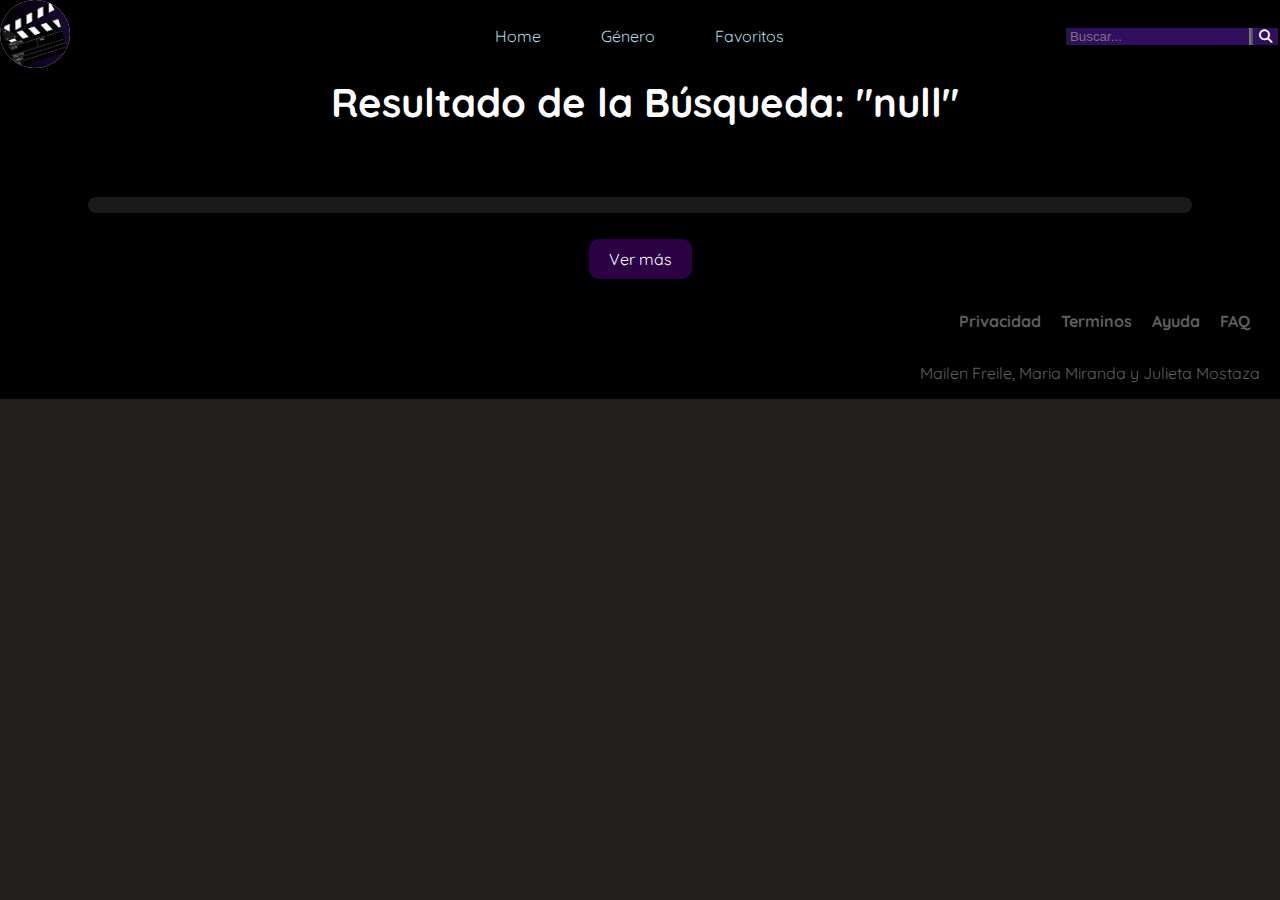
==== commit c2da3c49: "Agrego detallegenero.js con sus respectivas modificaciones en su html. Algunas modificaciones en bus" ====
--- a/busqueda.html
+++ b/busqueda.html
@@ -45,9 +45,13 @@
         <h2 class="noResults"></h2>
         <h2 class="titbusqueda"></h2>
        
+         <!-- Agrega el loader -->
+         <div class="loader">
+            <i class="fa-solid fa-spinner fa-spin" style="color: #b197d8;"></i>
+            <p class="buscando">Buscando...</p>
+        </div>
 
-        <section class="buscados">
-        </section>
+        <section class="buscados"></section>
     </main>
 
     <footer class="footer_class">
--- a/css/styles.css
+++ b/css/styles.css
@@ -232,8 +232,10 @@
 
 .titulo_peliculas {
     color: rgb(212, 207, 227);
-    margin: 10px;
+    margin: 5px;
     font-weight: bold;
+    font-size: small;
+    text-align: center;
 }
 
 .titulo_peliculas:hover {
@@ -335,14 +337,10 @@
     flex-wrap: wrap;
     justify-content: center;
     background-color: #1b1a19;
-    padding: 0px;
-    border-radius: 10px;
-    max-width: 900px;
-    align-items: center;
-    margin-top: 10px;
-    margin-bottom: 10px;
-    margin-left: 15%;
-    margin-right: 15%;
+    padding: 20px;
+    margin-top: 1%;
+    border-radius: 10px;
+    width: 90%;
    
 }
 
@@ -651,9 +649,9 @@
     background-color: #470070;
 }
 
-.imgdiario {
-    width: 90%;
-    border-radius: 10px;
+.imgdiario{
+    height: 360px;
+    width: 250px;
 }
 
 .titd {
@@ -894,3 +892,33 @@
         margin-bottom: 8px;
     }
 }
+
+  /* btn ver mas */
+
+  .btn-ver-mas {
+    background-color: #4700709a; 
+    color: white; 
+    font-family: "Quicksand", sans-serif;
+    padding: 10px 20px; 
+    margin-top: 2%;
+    font-size: 16px; 
+    border: none; 
+    cursor: pointer; 
+    border-radius: 10px;
+}
+.btn-ver-mas:hover {
+    color: rgb(211, 192, 229);
+}
+
+/* loader */
+.loader {
+    text-align: center;
+    background: #4700709a;
+    padding: 1%;
+    margin-top: 2%;
+    border-radius: 10px;
+  }
+.buscando {
+    color: white;
+  }
+  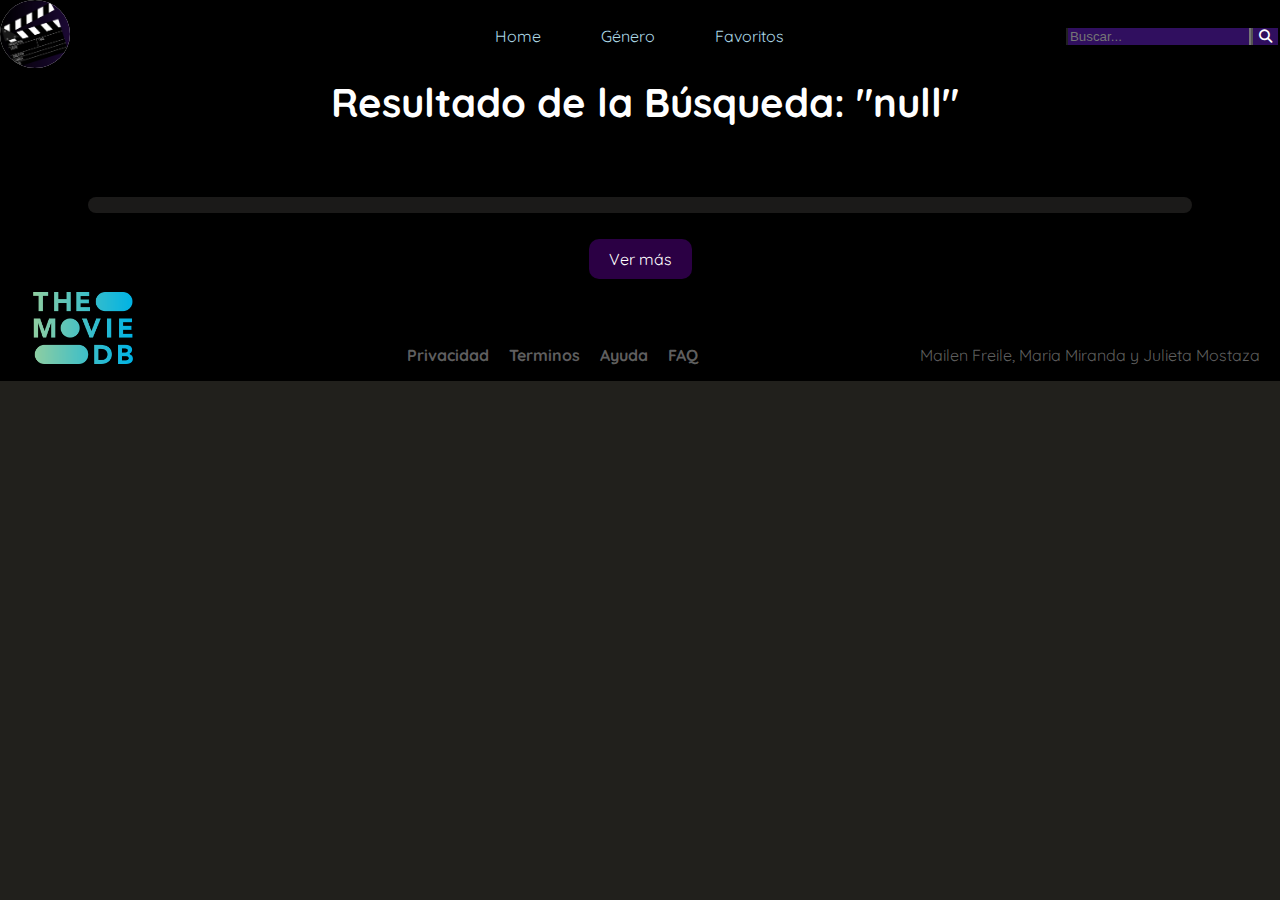
==== commit dc8a2472: "Agrego logo en footer" ====
--- a/busqueda.html
+++ b/busqueda.html
@@ -55,6 +55,11 @@
     </main>
 
     <footer class="footer_class">
+
+        <section class="logo-section">
+            <img src="./img/tmdb-logo.png" class="logo-tmdb">
+        </section>
+
         <section class="sect1">
             <ul class="ulfooter">
                 <li class="itemfooter"><a href="#">Privacidad</a></li>
--- a/css/styles.css
+++ b/css/styles.css
@@ -84,6 +84,7 @@
     background-color: white;
     border-radius: 50%;
 }
+
 .busqueda-form{
     display: flex;
     width: 33%;
@@ -98,13 +99,23 @@
     font-family: 'Quicksand', sans-serif;
 }
 
+.logo-section{
+    margin: 1%;
+}
+
+.logo-tmdb {
+    width: 100px; 
+    margin: 1%;
+    border-radius: 0%;
+}
 
 .footer_class {
     background-color: black;
     display: flex;
-    flex-direction: column;
+    flex-direction: row;
     align-items: flex-end;
     padding: 0px 20px;
+    justify-content: space-between;
 }
 
 .itemfooter {
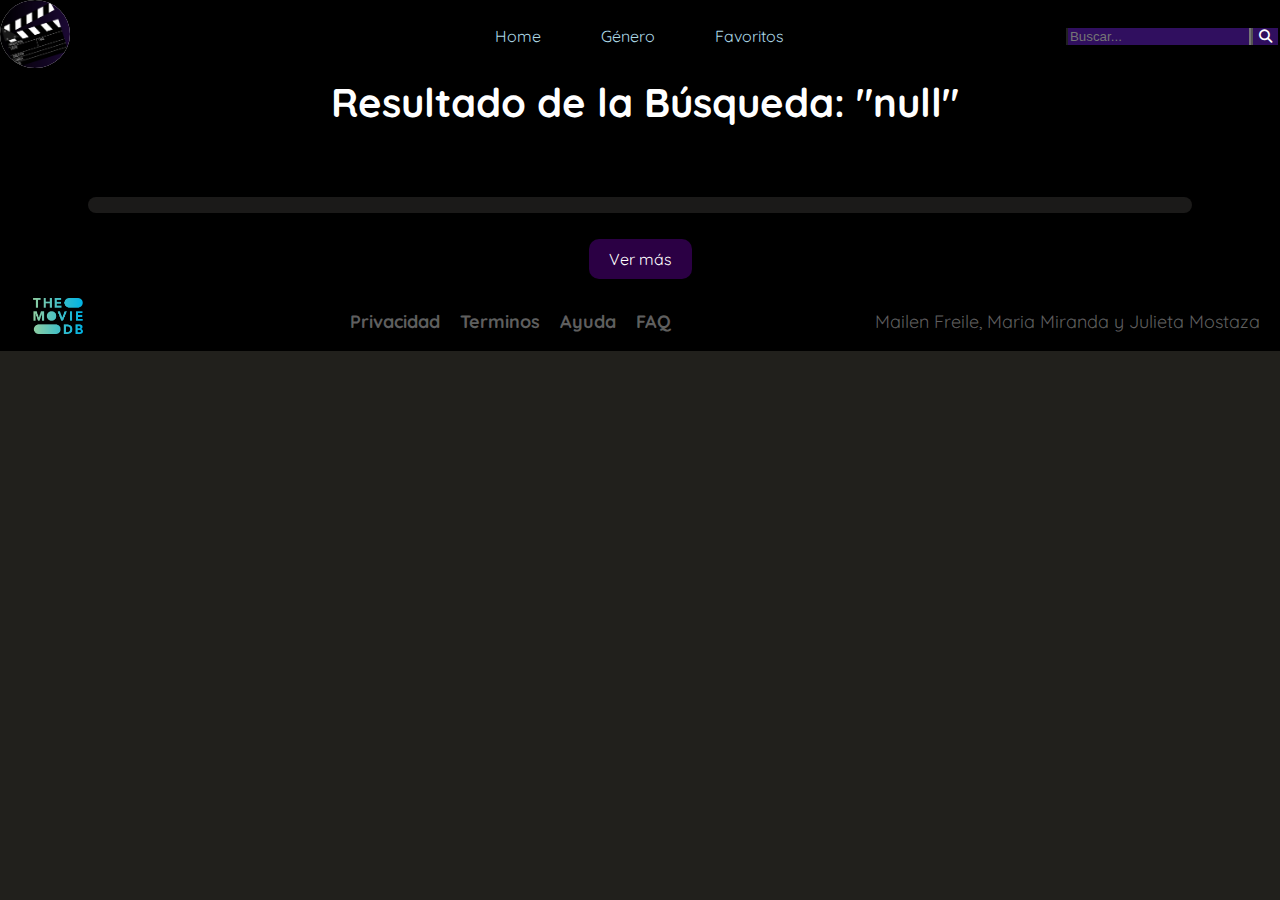
==== commit d9038e24: "Ultimas modificaciones, css, responsive, formato" ====
--- a/busqueda.html
+++ b/busqueda.html
@@ -14,7 +14,7 @@
 
 <body>
     <header class="header flex">
-       
+
         <section class="img-logo">
             <img src="./img/logo-movie.png" class="logo-movie">
         </section>
@@ -31,22 +31,20 @@
         <section class="busqueda-form">
             <div class="cajaform">
                 <form class="form" action="./busqueda.html" method="get">
-                    <input type="text" class="barra-buscadora" placeholder="Buscar..."name="busqueda">
+                    <input type="text" class="barra-buscadora" placeholder="Buscar..." name="busqueda">
                     <button type="submit" class="boton-busqueda"> <i class="fa-solid fa-magnifying-glass"></i></button>
                 </form>
             </div>
         </section>
-
-       
-
+        
     </header>
 
     <main class="mainBusqueda">
         <h2 class="noResults"></h2>
         <h2 class="titbusqueda"></h2>
-       
-         <!-- Agrega el loader -->
-         <div class="loader">
+
+        <!-- Agrega el loader -->
+        <div class="loader">
             <i class="fa-solid fa-spinner fa-spin" style="color: #b197d8;"></i>
             <p class="buscando">Buscando...</p>
         </div>
@@ -76,4 +74,5 @@
 
 </body>
 <script src="./js/busqueda.js"></script>
+
 </html>--- a/css/styles.css
+++ b/css/styles.css
@@ -101,10 +101,11 @@
 
 .logo-section{
     margin: 1%;
+    width: 5%;
 }
 
 .logo-tmdb {
-    width: 100px; 
+    width: 10px; 
     margin: 1%;
     border-radius: 0%;
 }
@@ -120,7 +121,7 @@
 
 .itemfooter {
     margin: 0px 10px;
-    display: flex;
+    display: inline-block;
     align-items: center;
     font-weight: bold;
 }
@@ -140,6 +141,8 @@
     justify-content: space-around;
     height: 4vh;
     align-items: flex-end;
+    text-align: center;
+    font-size: large;
 }
 
 .miembros {
@@ -147,7 +150,13 @@
     display: flex;
     align-items: flex-end;
     font-family: 'Quicksand', sans-serif;
-    text-align: center;
+    font-size: large;
+}
+
+
+
+.logo-tmdb{
+    width: 80%;
 }
 /* Home y favoritos*/
 
@@ -396,17 +405,41 @@
     width: 100%;
     border-radius: 10px;
 }
+
 /* detalle pelicula y detalle serie */
-
+.reco{
+    width: 200px;
+    list-style-type: none;
+}
+
+.recoImg{
+    width: 150px;
+}
+
+
+ .imgpelicula {
+    width: 100%;
+    height: 300px;
+    border-radius: 10px;
+    object-fit: cover;
+    
+}
 .noResults {
     display: none;
 }
 
 .pagina {
     display: flex;
-    justify-content: center;
+    align-items: center;
     color: white;
     background-color: black;
+    flex-direction: column;
+}
+
+#recomendacionesDisplay{
+    display:flex !important;
+    justify-content: space-evenly;
+    width: 100%;
 }
 
 .informacion {
@@ -462,8 +495,7 @@
     padding: 8px;
     justify-content: center;
     display: flex;
-    flex-direction: column;
-}
+    flex-direction: column;}
 
 .contenedor-input {
     display: flex;
@@ -580,7 +612,6 @@
     padding: 5px;
 
 }
-
 .fa-heart:before {
     content: "\f004";
     margin-right: 5px;
@@ -588,6 +619,34 @@
 
 .fa-heart {
     font-size: 20px;
+}
+.articulo{
+    width: 250px;
+    height: 350px
+}
+.imgdiseno{
+    width: 200px;
+    height: 350px
+}
+
+.reco_img {
+    display: flex;
+    flex-direction: row;
+    flex-wrap: wrap;
+    justify-content: space-evenly;
+    width: 100%;
+    
+
+}
+.Titulo-reco-peli {
+    font-size: small;
+    margin: 10px;
+}
+
+.boton{
+    width: 100%;
+    display: block;
+    width: 63vw;
 }
 /* CSS de busqueda */
 .mainBusqueda {
@@ -716,11 +775,12 @@
         margin-top: 25px;
     }
     .diario{
-        width: 88%;
+        width: 91%;
         height: fit-content;
         padding: 8px;
         padding-top: 5%;
         margin: 2%;
+        flex-direction: column;
     }
     .buscados {
         display: flex;
@@ -745,6 +805,28 @@
     }
     .a{
         width: 100%;
+    }
+
+/* Footer */
+    .logo-section{
+        width: 75%;
+        margin-top: 3%;
+    }
+    .sect1{
+        margin-bottom: 8%;
+        margin-right: 8%;
+    }
+    .ulfooter{
+        width: auto;
+    }
+    .footer_class{
+        align-items: flex-start;
+    }
+    .miembros{
+        font-size: small;
+    }
+    .itemfooter{
+        font-size: small;
     }
 /* Header responsivo*/
     .flex {
@@ -857,6 +939,7 @@
     .caja-detalle-genero {
         width: 100%;
         margin: 0px 0;
+        padding-top: 0%;
     }
 
     .titulo_generos {
@@ -875,6 +958,11 @@
         width: 300px;
         height: 350px;
     }
+    .imgdiario{
+        width: 85%;
+        height: 100%;
+    }
+   
 /* Responsive detalle pelicula y detalle serie */
     .infopeli {
         width: 85vw;
@@ -899,9 +987,23 @@
         margin-top: 10px;
     }
 
-    img {
+    .imgdiseno {
         margin-bottom: 8px;
-    }
+        max-width: 100%;
+        max-height: 330px;
+    }
+
+    .reco_img{
+        flex-direction: row;
+
+    }
+    .recoImg {
+        width: 220px;
+    }
+    #recomendacionesDisplay {
+        flex-direction: column;
+    }
+
 }
 
   /* btn ver mas */
